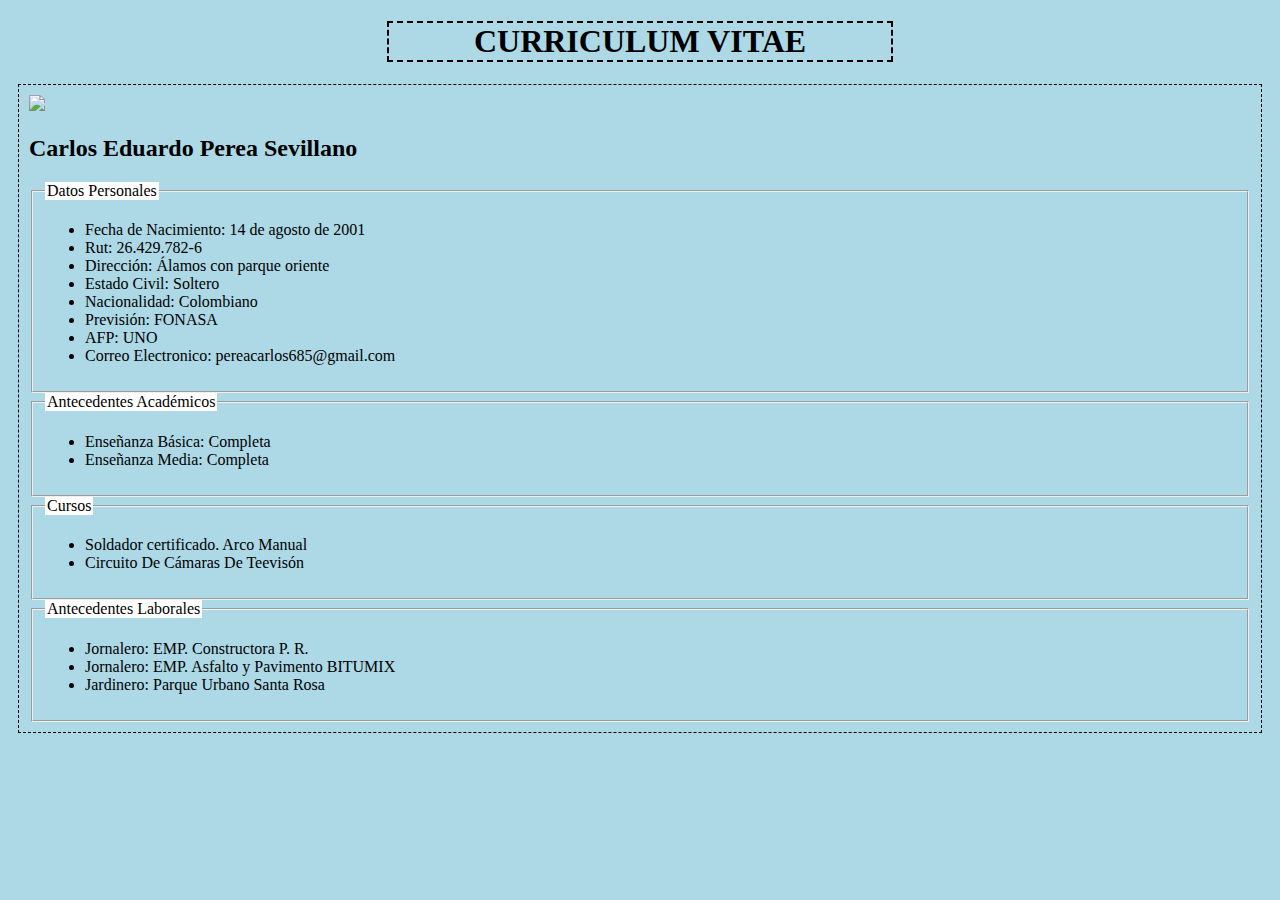
==== index.html @ 46e1fc35 "Add files via upload" ====
<!DOCTYPE html>
<html lang="en">
<head>
    <meta charset="UTF-8">
    <meta http-equiv="X-UA-Compatible" content="IE=edge">
    <meta name="viewport" content="width=device-width, initial-scale=1.0">
    <link rel="shortcut icon" href="curriculum.png" type="image/x-icon">
    <title>Curiculum Vitae</title>
</head>
<body>

    <style>
        body{
            background-color: lightblue ;
            font-family: cursive;
        }
        #principal{
            border: 1px dashed black;
            padding: 10px;
            margin-left: 10px;
            margin-right: 10px;
            margin-bottom: 25px;
            margin-top: 15px;
        }

        #title{
            text-align: center;
            border: 2px dashed black;
            margin-left: 30%;
            margin-right: 30%;

        }

        .caja{
            background-color: white;
            
        }

        .caja1{
            background-color: white;
            
        }

        .caja2{
            background-color: white;
            
        }

        .caja3{
            background-color: white;
            
        }

    
    </style>
    <h1 id="title">CURRICULUM VITAE</h1>
    <div id="principal">
        <img src="carlos.jpg" id="foto" width="150" aling="left" >
        <h2>Carlos Eduardo Perea Sevillano</h2>
   
   

    <fieldset>
        <legend class="caja">Datos Personales</legend>
        <ul>
            <li>Fecha de Nacimiento:  14 de agosto de 2001</li>
            <li>Rut: 26.429.782-6</li>
            <li>Dirección: Álamos con parque oriente</li>
            <li>Estado Civil: Soltero</li>
            <li>Nacionalidad: Colombiano</li>
            <li>Previsión: FONASA</li>
            <li>AFP: UNO</li>
            <li>Correo Electronico: pereacarlos685@gmail.com</li>
            
           
        </ul>

       
    </fieldset>

    <FIeldset>
        <legend class="caja1">Antecedentes Académicos</legend>
        <ul>
            <li>Enseñanza Básica: Completa</li>
            <li>Enseñanza Media: Completa</li>
            
        </ul>
    </FIeldset>

    <FIeldset>
        <legend class="caja2">Cursos</legend>
        <ul>
            <li>Soldador certificado. Arco Manual</li>
            <li>Circuito De Cámaras De Teevisón</li>
            
        </ul>
    </FIeldset>

    <FIeldset>
        <legend class="caja3">Antecedentes Laborales</legend>
        <ul>
            <li>Jornalero: EMP. Constructora P. R.</li>
            <li>Jornalero: EMP. Asfalto y Pavimento BITUMIX</li>
            <li>Jardinero: Parque Urbano Santa Rosa</li>
            
        </ul>
    </FIeldset>

</div>
</body>
</html>
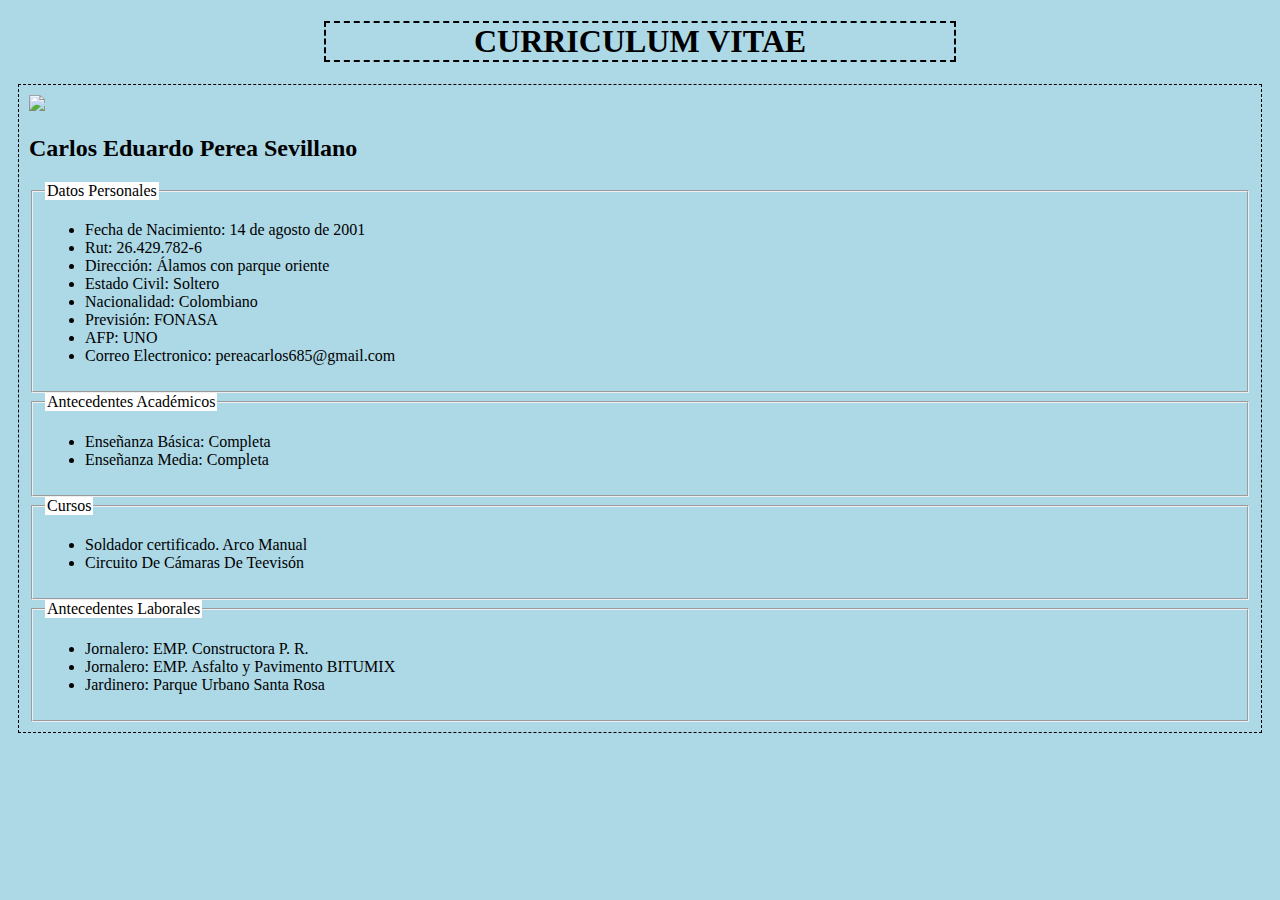
==== commit bfb9dccf: "Add files via upload" ====
--- a/index.html
+++ b/index.html
@@ -26,8 +26,8 @@
         #title{
             text-align: center;
             border: 2px dashed black;
-            margin-left: 30%;
-            margin-right: 30%;
+            margin-left: 25%;
+            margin-right: 25%;
 
         }
 
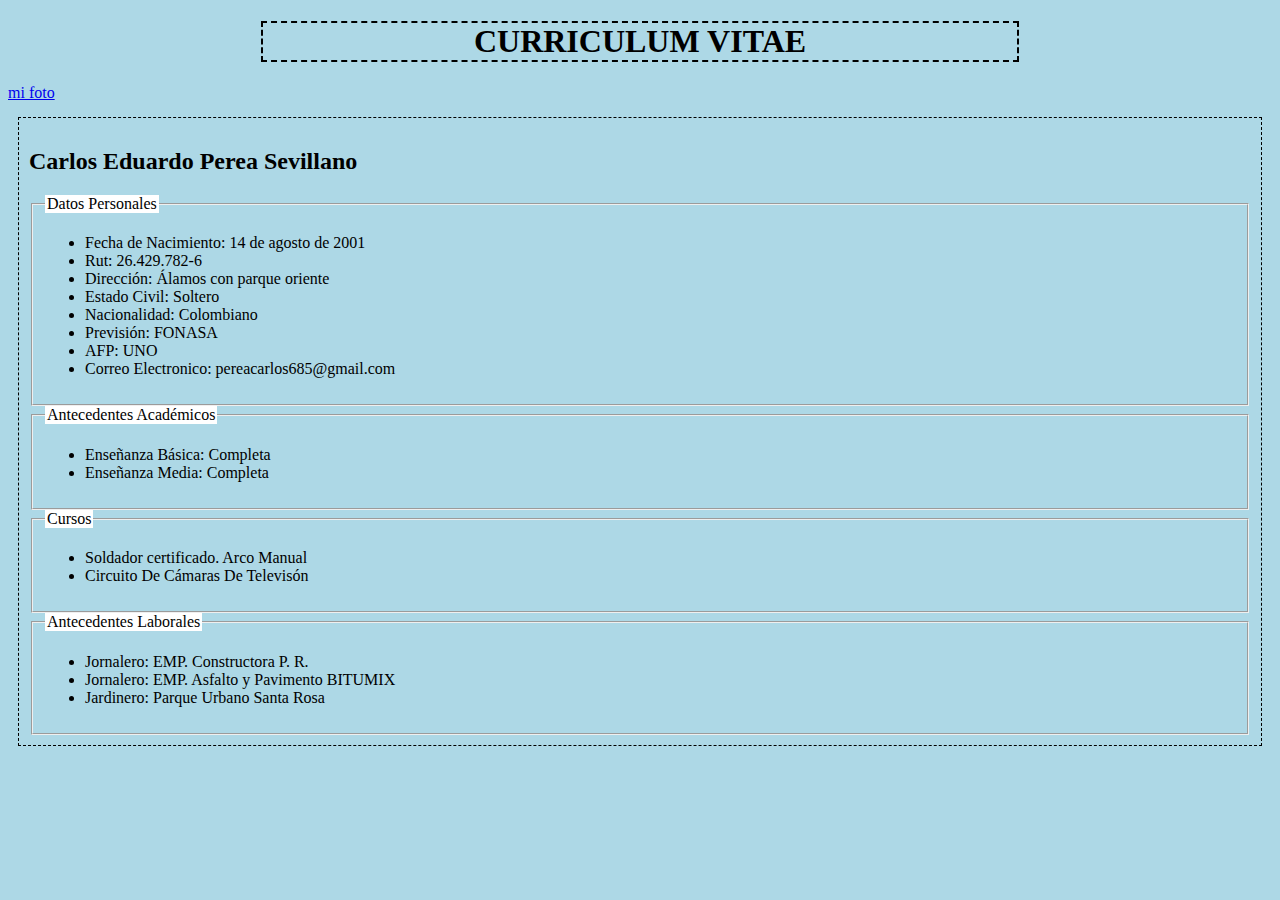
==== commit 1fff47fe: "Add files via upload" ====
--- a/index.html
+++ b/index.html
@@ -26,8 +26,8 @@
         #title{
             text-align: center;
             border: 2px dashed black;
-            margin-left: 25%;
-            margin-right: 25%;
+            margin-left: 20%;
+            margin-right: 20%;
 
         }
 
@@ -54,8 +54,9 @@
     
     </style>
     <h1 id="title">CURRICULUM VITAE</h1>
+    <a href="carlos.jpg" >mi foto</a>
     <div id="principal">
-        <img src="carlos.jpg" id="foto" width="150" aling="left" >
+        
         <h2>Carlos Eduardo Perea Sevillano</h2>
    
    
@@ -91,7 +92,7 @@
         <legend class="caja2">Cursos</legend>
         <ul>
             <li>Soldador certificado. Arco Manual</li>
-            <li>Circuito De Cámaras De Teevisón</li>
+            <li>Circuito De Cámaras De Televisón</li>
             
         </ul>
     </FIeldset>
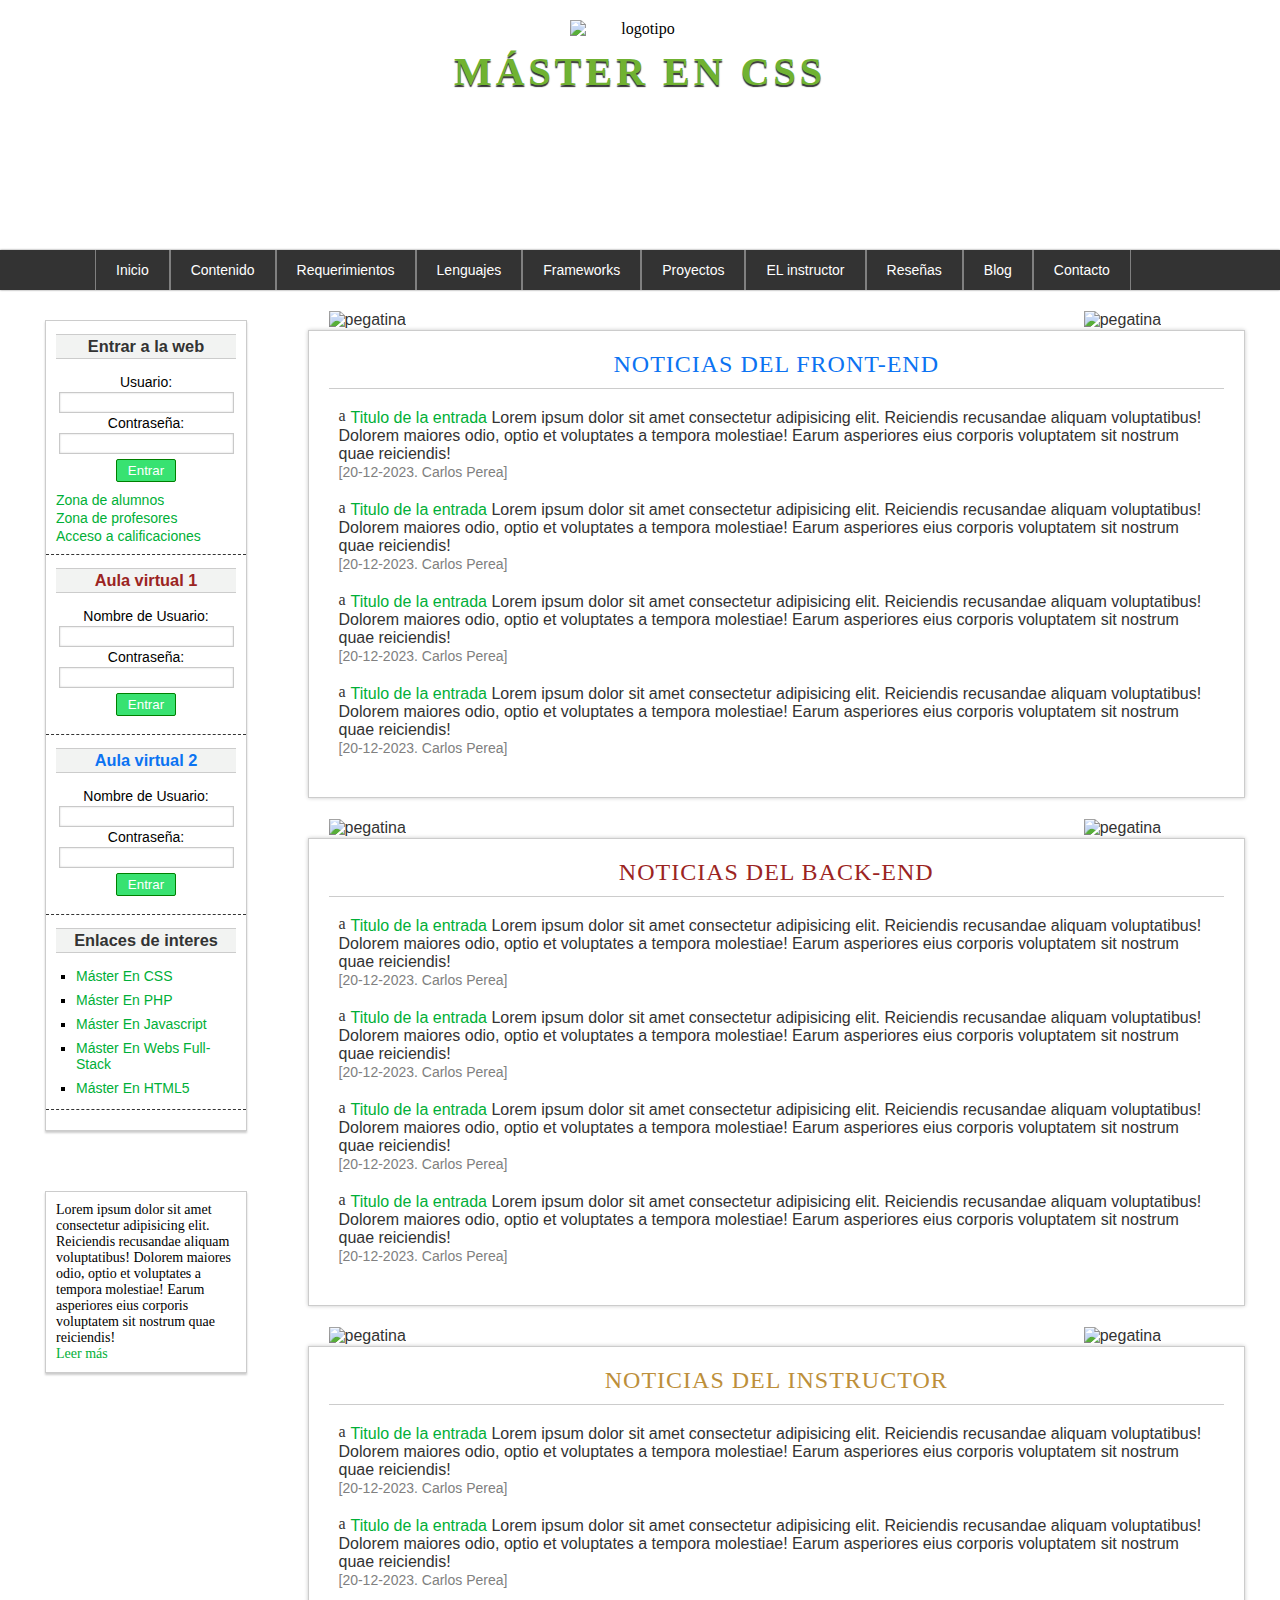
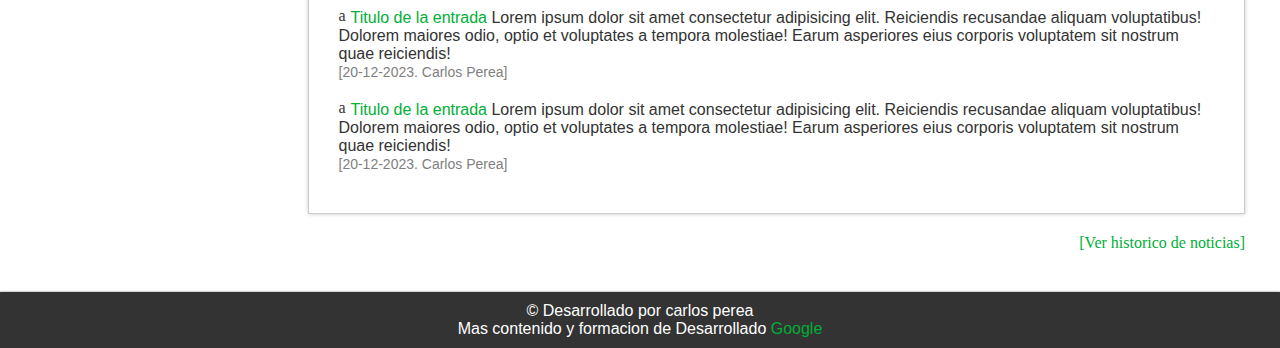
==== commit 49eb2690: "Add files via upload" ====
--- a/index.html
+++ b/index.html
@@ -1,112 +1,367 @@
 <!DOCTYPE html>
-<html lang="en">
-<head>
-    <meta charset="UTF-8">
-    <meta http-equiv="X-UA-Compatible" content="IE=edge">
-    <meta name="viewport" content="width=device-width, initial-scale=1.0">
-    <link rel="shortcut icon" href="curriculum.png" type="image/x-icon">
-    <title>Curiculum Vitae</title>
-</head>
-<body>
-
-    <style>
-        body{
-            background-color: lightblue ;
-            font-family: cursive;
-        }
-        #principal{
-            border: 1px dashed black;
-            padding: 10px;
-            margin-left: 10px;
-            margin-right: 10px;
-            margin-bottom: 25px;
-            margin-top: 15px;
-        }
-
-        #title{
-            text-align: center;
-            border: 2px dashed black;
-            margin-left: 20%;
-            margin-right: 20%;
-
-        }
-
-        .caja{
-            background-color: white;
-            
-        }
-
-        .caja1{
-            background-color: white;
-            
-        }
-
-        .caja2{
-            background-color: white;
-            
-        }
-
-        .caja3{
-            background-color: white;
-            
-        }
-
-    
-    </style>
-    <h1 id="title">CURRICULUM VITAE</h1>
-    <a href="carlos.jpg" >mi foto</a>
-    <div id="principal">
-        
-        <h2>Carlos Eduardo Perea Sevillano</h2>
-   
-   
-
-    <fieldset>
-        <legend class="caja">Datos Personales</legend>
-        <ul>
-            <li>Fecha de Nacimiento:  14 de agosto de 2001</li>
-            <li>Rut: 26.429.782-6</li>
-            <li>Dirección: Álamos con parque oriente</li>
-            <li>Estado Civil: Soltero</li>
-            <li>Nacionalidad: Colombiano</li>
-            <li>Previsión: FONASA</li>
-            <li>AFP: UNO</li>
-            <li>Correo Electronico: pereacarlos685@gmail.com</li>
-            
-           
-        </ul>
-
-       
-    </fieldset>
-
-    <FIeldset>
-        <legend class="caja1">Antecedentes Académicos</legend>
-        <ul>
-            <li>Enseñanza Básica: Completa</li>
-            <li>Enseñanza Media: Completa</li>
-            
-        </ul>
-    </FIeldset>
-
-    <FIeldset>
-        <legend class="caja2">Cursos</legend>
-        <ul>
-            <li>Soldador certificado. Arco Manual</li>
-            <li>Circuito De Cámaras De Televisón</li>
-            
-        </ul>
-    </FIeldset>
-
-    <FIeldset>
-        <legend class="caja3">Antecedentes Laborales</legend>
-        <ul>
-            <li>Jornalero: EMP. Constructora P. R.</li>
-            <li>Jornalero: EMP. Asfalto y Pavimento BITUMIX</li>
-            <li>Jardinero: Parque Urbano Santa Rosa</li>
-            
-        </ul>
-    </FIeldset>
-
-</div>
-</body>
-</html>+<html lang="es">
+  <head>
+    <meta charset="UTF-8" />
+    <meta name="viewport" content="width=device-width, initial-scale=1.0" />
+    <title>Proyecto con css3 y html5</title>
+    <link rel="stylesheet" href="style.css" />
+    <link rel="shortcut icon" href="img/logo.png" type="image/x-icon" />
+  </head>
+  <body>
+    <!--Incio de cabecera-->
+    <header id="header">
+      <div id="logotipo">
+        <img src="img/logo.png" alt="logotipo" />
+      </div>
+
+      <h1>
+        <a href=""> MÁSTER EN CSS </a>
+      </h1>
+    </header>
+    <!--fIN DE LA CABECERA-->
+    <!--Menú-->
+    <nav id="nav">
+      <ul>
+        <li>
+          <a href="#">Inicio</a>
+        </li>
+
+        <li>
+          <a href="#">Contenido</a>
+        </li>
+
+        <li>
+          <a href="#">Requerimientos</a>
+        </li>
+
+        <li>
+          <a href="#">Lenguajes</a>
+          <ul>
+            <li>
+              <a href="#">HTML</a>
+            </li>
+
+            <li>
+              <a href="#">CSS</a>
+            </li>
+            <li>
+              <a href="#">PHP</a>
+            </li>
+            <li>
+              <a href="#">JS</a>
+            </li>
+            <li>
+              <a href="#">PYTHON</a>
+            </li>
+          </ul>
+        </li>
+
+        <li>
+          <a href="#">Frameworks</a>
+          <ul>
+            <li>
+              <a href="#">LESS</a>
+            </li>
+
+            <li>
+              <a href="#">SASS</a>
+            </li>
+            <li>
+              <a href="#">BOOTSTRAP</a>
+            </li>
+            <li>
+              <a href="#">LARAVEL</a>
+            </li>
+            <li>
+              <a href="#">TYPESCRIPT</a>
+            </li>
+          </ul>
+        </li>
+
+        <li>
+          <a href="#">Proyectos</a>
+        </li>
+
+        <li>
+          <a href="#">EL instructor</a>
+        </li>
+
+        <li>
+          <a href="#">Reseñas</a>
+        </li>
+
+        <li>
+          <a href="#">Blog</a>
+        </li>
+
+        <li>
+          <a href="#">Contacto</a>
+        </li>
+      </ul>
+    </nav>
+
+    <!--fin Menú-->
+
+    <!--iNICIO DEL CONTENIDO CENTRAL-->
+
+    <div id="content">
+      <!--iNICIO DE LA BARRA LATERAL-->
+      <aside id="aside">
+        <div class="widget" id="login">
+          <h3>Entrar a la web</h3>
+          <form action="">
+            <label for="usuario">Usuario: </label>
+            <input type="text" name="usuario" id="" />
+
+            <label for="usuario">Contraseña: </label>
+            <input type="password" name="Contraseña" id="" />
+
+            <input type="submit" value="Entrar" />
+          </form>
+          <a href="#">Zona de alumnos</a>
+          <a href="#">Zona de profesores</a>
+          <a href="#">Acceso a calificaciones</a>
+        </div>
+
+        <div class="widget" id="login">
+          <h3 class="red">Aula virtual 1</h3>
+          <form action="">
+            <label for="usuario">Nombre de Usuario: </label>
+            <input type="text" name="nom-usuario" id="" />
+
+            <label for="usuario">Contraseña: </label>
+            <input type="password" name="Contraseña" id="" />
+
+            <input type="submit" value="Entrar" />
+          </form>
+        </div>
+        <div class="widget" id="login">
+          <h3 class="blue">Aula virtual 2</h3>
+          <form action="">
+            <label for="usuario">Nombre de Usuario: </label>
+            <input type="text" name="nom-usuario" id="" />
+
+            <label for="usuario">Contraseña: </label>
+            <input type="password" name="Contraseña" id="" />
+
+            <input type="submit" value="Entrar" />
+          </form>
+        </div>
+        <div class="widget" id="login">
+          <h3>Enlaces de interes</h3>
+          <ul>
+            <li>
+              <a href="#">Máster En CSS</a>
+            </li>
+            <li>
+              <a href="#"> Máster En PHP</a>
+            </li>
+
+            <li>
+              <a href="#">Máster En Javascript</a>
+            </li>
+            <li>
+              <a href="#">Máster En Webs Full-Stack</a>
+            </li>
+            <li>
+              <a href="#">Máster En HTML5</a>
+            </li>
+          </ul>
+        </div>
+      </aside>
+
+      <!--FIN DE LA BARRA LATERAL-->
+
+      <!--inicio de la secciones-->
+
+      <div id="sections">
+        <!--Seccion 1-->
+        <section id="frontend">
+          <span class="stickers">
+            <img class="sticker1" src="img/scotch.png" alt="pegatina" />
+            <img class="sticker2" src="img/scotch.png" alt="pegatina" />
+          </span>
+          <h2 class="titulo blue">NOTICIAS DEL FRONT-END</h2>
+          <article class="article">
+            <span class="icon">a</span>
+            <p>
+              <a href="#">Titulo de la entrada</a>
+              Lorem ipsum dolor sit amet consectetur adipisicing elit.
+              Reiciendis recusandae aliquam voluptatibus! Dolorem maiores odio,
+              optio et voluptates a tempora molestiae! Earum asperiores eius
+              corporis voluptatem sit nostrum quae reiciendis!
+            </p>
+            <span class="date"> [20-12-2023. Carlos Perea]</span>
+          </article>
+          <article class="article">
+            <span class="icon">a</span>
+            <p>
+              <a href="#">Titulo de la entrada</a>
+              Lorem ipsum dolor sit amet consectetur adipisicing elit.
+              Reiciendis recusandae aliquam voluptatibus! Dolorem maiores odio,
+              optio et voluptates a tempora molestiae! Earum asperiores eius
+              corporis voluptatem sit nostrum quae reiciendis!
+            </p>
+            <span class="date"> [20-12-2023. Carlos Perea]</span>
+          </article>
+          <article class="article">
+            <span class="icon">a</span>
+            <p>
+              <a href="#">Titulo de la entrada</a>
+              Lorem ipsum dolor sit amet consectetur adipisicing elit.
+              Reiciendis recusandae aliquam voluptatibus! Dolorem maiores odio,
+              optio et voluptates a tempora molestiae! Earum asperiores eius
+              corporis voluptatem sit nostrum quae reiciendis!
+            </p>
+            <span class="date"> [20-12-2023. Carlos Perea]</span>
+          </article>
+          <article class="article">
+            <span class="icon">a</span>
+            <p>
+              <a href="#">Titulo de la entrada</a>
+              Lorem ipsum dolor sit amet consectetur adipisicing elit.
+              Reiciendis recusandae aliquam voluptatibus! Dolorem maiores odio,
+              optio et voluptates a tempora molestiae! Earum asperiores eius
+              corporis voluptatem sit nostrum quae reiciendis!
+            </p>
+            <span class="date"> [20-12-2023. Carlos Perea]</span>
+          </article>
+        </section>
+
+        <!--Seccion 2-->
+        <section id="backend">
+          <span class="stickers">
+            <img class="sticker1" src="img/scotch.png" alt="pegatina" />
+            <img class="sticker2" src="img/scotch.png" alt="pegatina" />
+          </span>
+          <h2 class="titulo red">NOTICIAS DEL BACK-END</h2>
+          <article class="article">
+            <span class="icon">a</span>
+            <p>
+              <a href="#">Titulo de la entrada</a>
+              Lorem ipsum dolor sit amet consectetur adipisicing elit.
+              Reiciendis recusandae aliquam voluptatibus! Dolorem maiores odio,
+              optio et voluptates a tempora molestiae! Earum asperiores eius
+              corporis voluptatem sit nostrum quae reiciendis!
+            </p>
+            <span class="date"> [20-12-2023. Carlos Perea]</span>
+          </article>
+          <article class="article">
+            <span class="icon">a</span>
+            <p>
+              <a href="#">Titulo de la entrada</a>
+              Lorem ipsum dolor sit amet consectetur adipisicing elit.
+              Reiciendis recusandae aliquam voluptatibus! Dolorem maiores odio,
+              optio et voluptates a tempora molestiae! Earum asperiores eius
+              corporis voluptatem sit nostrum quae reiciendis!
+            </p>
+            <span class="date"> [20-12-2023. Carlos Perea]</span>
+          </article>
+
+          <article class="article">
+            <span class="icon">a</span>
+            <p>
+              <a href="#">Titulo de la entrada</a>
+              Lorem ipsum dolor sit amet consectetur adipisicing elit.
+              Reiciendis recusandae aliquam voluptatibus! Dolorem maiores odio,
+              optio et voluptates a tempora molestiae! Earum asperiores eius
+              corporis voluptatem sit nostrum quae reiciendis!
+            </p>
+            <span class="date"> [20-12-2023. Carlos Perea]</span>
+          </article>
+
+          <article class="article">
+            <span class="icon">a</span>
+            <p>
+              <a href="#">Titulo de la entrada</a>
+              Lorem ipsum dolor sit amet consectetur adipisicing elit.
+              Reiciendis recusandae aliquam voluptatibus! Dolorem maiores odio,
+              optio et voluptates a tempora molestiae! Earum asperiores eius
+              corporis voluptatem sit nostrum quae reiciendis!
+            </p>
+            <span class="date"> [20-12-2023. Carlos Perea]</span>
+          </article>
+        </section>
+
+        <!--Seccion 3-->
+        <section id="instructor">
+          <span class="stickers">
+            <img class="sticker1" src="img/scotch.png" alt="pegatina" />
+            <img class="sticker2" src="img/scotch.png" alt="pegatina" />
+          </span>
+          <h2 class="titulo orange">NOTICIAS DEL INSTRUCTOR</h2>
+          <article class="article">
+            <span class="icon">a</span>
+            <p>
+              <a href="#">Titulo de la entrada</a>
+              Lorem ipsum dolor sit amet consectetur adipisicing elit.
+              Reiciendis recusandae aliquam voluptatibus! Dolorem maiores odio,
+              optio et voluptates a tempora molestiae! Earum asperiores eius
+              corporis voluptatem sit nostrum quae reiciendis!
+            </p>
+            <span class="date"> [20-12-2023. Carlos Perea]</span>
+          </article>
+          <article class="article">
+            <span class="icon">a</span>
+            <p>
+              <a href="#">Titulo de la entrada</a>
+              Lorem ipsum dolor sit amet consectetur adipisicing elit.
+              Reiciendis recusandae aliquam voluptatibus! Dolorem maiores odio,
+              optio et voluptates a tempora molestiae! Earum asperiores eius
+              corporis voluptatem sit nostrum quae reiciendis!
+            </p>
+            <span class="date"> [20-12-2023. Carlos Perea]</span>
+          </article>
+          <article class="article">
+            <span class="icon">a</span>
+            <p>
+              <a href="#">Titulo de la entrada</a>
+              Lorem ipsum dolor sit amet consectetur adipisicing elit.
+              Reiciendis recusandae aliquam voluptatibus! Dolorem maiores odio,
+              optio et voluptates a tempora molestiae! Earum asperiores eius
+              corporis voluptatem sit nostrum quae reiciendis!
+            </p>
+            <span class="date"> [20-12-2023. Carlos Perea]</span>
+          </article>
+          <article class="article">
+            <span class="icon">a</span>
+            <p>
+              <a href="#">Titulo de la entrada</a>
+              Lorem ipsum dolor sit amet consectetur adipisicing elit.
+              Reiciendis recusandae aliquam voluptatibus! Dolorem maiores odio,
+              optio et voluptates a tempora molestiae! Earum asperiores eius
+              corporis voluptatem sit nostrum quae reiciendis!
+            </p>
+            <span class="date"> [20-12-2023. Carlos Perea]</span>
+          </article>
+        </section>
+      </div>
+      <!--fin de la secciones-->
+
+      <aside id="frase">
+        <p>
+          Lorem ipsum dolor sit amet consectetur adipisicing elit. Reiciendis
+          recusandae aliquam voluptatibus! Dolorem maiores odio, optio et
+          voluptates a tempora molestiae! Earum asperiores eius corporis
+          voluptatem sit nostrum quae reiciendis!
+        </p>
+        <a href="#">Leer más</a>
+      </aside>
+
+      <div class="clearfix"></div>
+      <div id="history">
+        <a href="#">[Ver historico de noticias]</a>
+      </div>
+    </div>
+    <!--FIN DEL CONTENIDO CENTRAL-->
+    <!--Pie de pagina-->
+    <div class="clearfix"></div>
+    <footer id="footer">
+      <p>&copy; Desarrollado por carlos perea</p>
+      <p>
+        Mas contenido y formacion de Desarrollado
+        <a href="https://Google.com">Google</a>
+      </p>
+    </footer>
+  </body>
+</html>
--- a/style.css
+++ b/style.css
@@ -0,0 +1,421 @@
+/*Fuentes*/
+@font-face {
+    font-family: "nevis";
+    src: url(fonts/nevis.eot);
+    src: url(fonts/nevis.eot?#iefix) format("embedded-opentype"),
+        url(fonts/nevis.woff) format("woff"),
+        url(fonts/nevis.ttf) format("truetype"),
+        url(fonts/nevis.svg) format("svg");
+    font-weight: normal;
+    font-style: normal;
+
+}
+
+@font-face {
+    font-family: "fajala";
+    src: url(fonts/FjallaOne-Regular.ttf) format("truetype");
+    font-weight: normal;
+    font-style: normal;
+
+}
+
+@font-face {
+    font-family: "icon";
+    src: url(fonts/websymbols-regular-webfont.svg#webSymbolsRegular) format('svg'),
+        url("fonts/websymbols-regular-webfont.eot");
+    src: url(fonts/websymbols-regular-webfont.eot?#iefix) format("embedded-opentype"),
+        url(fonts/websymbols-regular-webfont.woff) format("woff"),
+        url(fonts/websymbols-regular-webfont.ttf) format("truetype");
+    font-weight: normal;
+    font-style: normal;
+
+}
+
+/*Estilos generales*/
+*{
+    padding: 0px;
+    margin: 0px;
+}
+
+body{
+    background-image: url(img/paven.png);
+}
+a{
+    color: #00af37;
+    text-decoration: none;
+    
+}
+a:hover{
+    color: #014b19
+
+}
+a:visited{
+    color: #00af37;
+    
+
+}
+
+.red{
+   color: #9b2422 !important; 
+}
+
+.blue{
+    color: #0c73f2 !important;
+}
+
+.orange{
+    color: rgb(189, 143, 58);
+}
+
+.icon{
+    font-family: "icon";
+    float: left;
+    margin-right: 5px;
+    margin-top: -2px;
+}
+
+.clearfix{
+    float: none;
+    clear: both;
+}
+/*Formularios*/
+input[type="text"],
+input[type="email"],
+input[type="password"],
+select{
+    border: 1px solid #c9c9c9;
+    box-shadow: 0px 0px 2px #ccc inset;
+    background: white;
+    padding: 1px;
+    padding-top: 2px;
+    padding-bottom: 2px;
+    color: gray;
+    transition: all 300ms;
+
+}
+input[type="text"]:focus,
+input[type="email"]:focus,
+input[type="password"]:focus,
+select:focus{
+    border: 2px solid rgb(56, 226, 113);
+    color: black;
+
+    
+}
+
+input[type="button"],
+input[type="submit"],
+input[type="reset"],
+button{
+    display: block;
+    border-radius: 2px;
+    border: 1px solid green;
+    width: 60px;
+    padding: 3px;
+    background-color:rgb(56, 226, 113);
+    cursor: pointer;
+    color: white;
+}
+
+input[type="button"]:hover,
+input[type="submit"]:hover,
+input[type="reset"]:hover,
+button:hover{
+    box-shadow: 0px 0px 2px rgb(80, 76, 76);
+}
+
+/*El active es para cuando se este pulsando el boton*/
+input[type="button"]:active,
+input[type="submit"]:active,
+input[type="reset"]:active,
+button:active{
+    box-shadow: 0px 0px 3px rgb(80, 76, 76) inset;
+    text-shadow: 0px 0px 1px #585050 ;
+}
+
+/*Cabecera*/
+
+#header{
+    min-width: 1024px;
+    width: 100%;
+    height: 250px;
+    margin: 0px auto;
+}
+
+#header a{
+    text-decoration: none;
+
+}
+
+#header #logotipo{
+    width: 770px;
+    margin: 0 auto;
+    padding-top: 20px;
+}
+
+#header #logotipo img{
+    display: block;
+    text-align: center;
+    margin: auto;
+    width: 140px;
+}
+
+#header h1{
+    text-align: center;
+    font-size: 40px;
+    color: #70b231;
+    font-family: "nevis";
+    text-transform: uppercase;
+    letter-spacing: 4px;
+    margin-top: 10px;
+    text-shadow: 0px 2px 1px #333333;
+    transition: all 300ms;
+}
+
+#header h1:hover{
+    text-shadow: 0px 2px 1px #333333, 0px 0px 4px #70b231 ;
+}
+
+#header h1 a{
+    color: #70b231;
+   
+}
+
+/*menu*/
+#nav{
+    width: 100%;
+    background-color: #333333;
+    color: white;
+    height: 40px;
+    font-family: sans-serif,Arial, Helvetica;
+    font-size: 14px;
+    box-shadow: 0px 0px 2px gray ;
+
+}
+
+#nav ul{
+    list-style: none;
+    text-decoration: none;
+    margin: 0px auto;
+    width: 1090px;
+
+}
+/*seleciona el elemento nav despues selecciona el  hijo ul con > y despues selecciona los hijos li con >*/
+#nav > ul > li{
+    line-height: 40px;
+    float: left;
+    border-right: 1px solid gray;
+    transition: all 300ms;
+   
+}
+
+#nav > ul > li a{
+    display: block;
+    padding-left: 20px;
+    padding-right: 20px;
+    color:  white;
+    text-decoration: none;
+}
+
+/*Esto es para seleccionar al primer enlace */
+#nav > ul > li > a:first-child{
+    border-left: 1px solid gray;
+}
+
+#nav > ul > li:hover{
+    background-color: #70b231;
+    box-shadow: 0px 0px 4px green inset;
+}
+/*mENU DESPLEGABLE HASTA HACER HOVER*/
+/*el z-index es para que sobre salga  del resto de los elementos*/
+
+#nav > ul > li > ul{
+    display: none;
+    position: absolute;
+    width: 160px;
+    box-shadow: 0px 2px 2px gray;
+    z-index: 1;
+}
+#nav > ul > li:hover > ul{
+    display: block;
+}
+#nav > ul > li:hover > ul > li{
+    background-color: #f2f1f0;
+    border-bottom: 1px solid #D6D6D6;
+    padding: 8px;
+    line-height: 25px;
+    font-size: 13px;
+    transition: all 300ms;
+}
+#nav > ul > li:hover > ul > li > a{
+    color: black;
+
+}
+
+#nav > ul > li:hover > ul > li:hover{
+    box-shadow: 0px 0px 6px #4f4e4e inset;
+    
+}
+/*CONTENIDO*/
+#content{
+    width: 1250px;
+    min-height: 1100px;
+    margin: auto;
+}
+
+/*BARRA LATERAL */
+
+#aside, #frase{
+   
+    width: 200px;
+    float: left;
+    margin: 30px;
+    background-color: white;
+    border: 1px solid #ccc;
+    box-shadow: 0px 2px 2px #ccc;
+    font-family: sans-serif,Arial, Helvetica;
+}
+#frase{
+   
+    width: 180px;
+    padding: 10px;
+    font-size: 14px;
+    font-family: "nevis";
+}
+
+#aside .widget{
+    display: block;
+    width: 180px;
+    margin: 5px auto;
+    padding: 8px;
+    padding-left: 10px;
+    padding-right: 10px;
+    font-size: 14px;
+    border-bottom: 1px dashed #333333;
+}
+
+#aside .widget:last-child{
+    margin-bottom: 20px;
+}
+
+#aside h3{
+    display: block;
+    color: #333333;
+    width: 100%;
+    text-align: center;
+    padding-top: 2px;
+    padding-bottom: 2px;
+    background: #f2f3f2;
+    border: 1px solid #ccc;
+    border-left: none;
+    border-right: none;
+    margin-bottom: 15px;
+}
+
+#aside li{
+    margin-top: 8px;
+    margin-bottom: 5px;
+    margin-left: 20px;
+    list-style: square;
+}
+
+/*Formularios barra lateral*/
+
+#aside div label,
+#aside div input[type="text"],
+#aside div input[type="email"],
+#aside div input[type="password"],
+#aside div a{
+    display: block;
+    width: 95%;
+    margin-top:2px ;
+    margin-bottom: 2px;
+}
+
+#aside div input[type="button"],
+#aside div input[type="submit"],
+#aside div input[type="reset"],
+#aside div button{
+    margin-top: 5px;
+    margin-bottom: 10px;
+}
+
+#aside input,
+#aside label{
+    margin: auto;
+    text-align: center;
+}
+
+/*sECCIONES*/
+#sections{
+    float: right;
+    width: 75%;
+    font-family: Arial, Helvetica, sans-serif;
+    margin-right: 20px;
+}
+#sections .titulo{
+    font-family: "fajala";
+    font-size: 24px;
+    font-weight: normal;
+    letter-spacing: 1px;
+    text-align: center;
+    padding-top: 20px;
+    padding-bottom: 10px;
+    border-bottom: 1px solid #ccc;
+    margin-top: -20px;
+}
+
+#sections section{
+    margin-top: 40px;
+    background-color: white;
+    padding: 20px;
+    border: 1px solid #ccc;
+    box-shadow: 0px 0px 4px #c9c9c9;
+    color: #333333;
+    font-size: 16px;
+    overflow: hidden;
+}
+
+#sections .article{
+    margin: 10px;
+    margin-top: 20px;
+    margin-bottom: 20px;
+}
+
+#sections .date{
+    color: gray;
+    font-size: 14px;
+}
+
+#sections .sticker1,
+#sections .sticker2{
+    position: absolute;
+    margin-top: -40px;
+    z-index: 0;
+}
+
+#sections .sticker2{
+    margin-left: 59%;
+}
+
+#history{
+    float: right;
+    margin-top: 20px;
+    font-family: "nevis";
+    margin-right: 20px;
+}
+/*pie de pagina*/
+
+#footer{
+    width: 100%;
+    margin: auto;
+    text-align: center;
+    margin-top: 40px;
+    background-color: #333333;
+    padding-top: 10px;
+    padding-bottom: 10px;
+    color: white;
+    font-family: Arial, Helvetica, sans-serif;
+    font-size: 16px;
+    box-shadow: 0px 0px 2px gray;
+}
